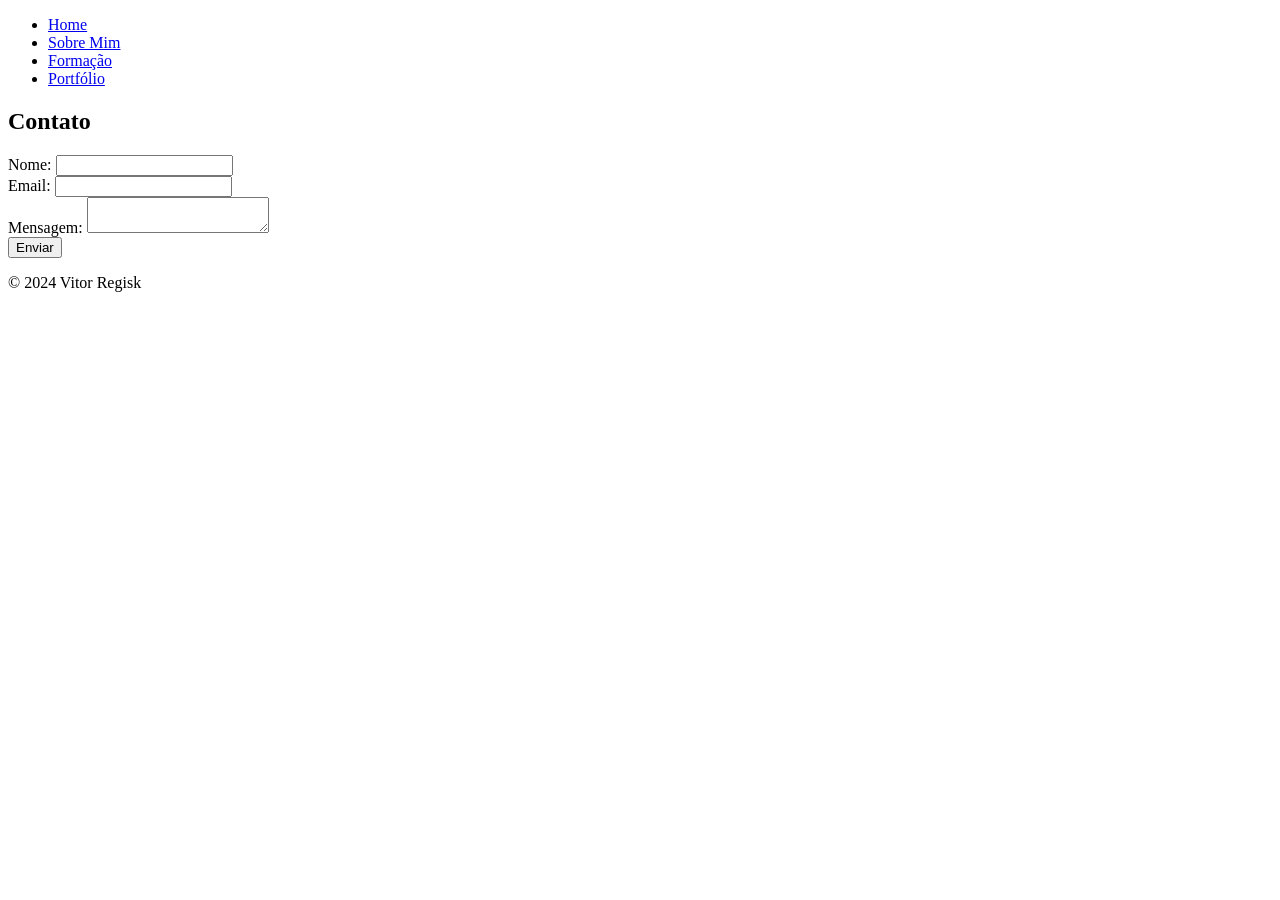
==== contato.html @ 9772a848 "Primeiro Upload do site REV00" ====
<!DOCTYPE html>
<html lang="pt-BR">
<head>
    <meta charset="UTF-8">
    <meta name="viewport" content="width=device-width, initial-scale=1.0">
    <title>Contato</title>
    <link rel="stylesheet" href="estilo.css">
</head>
<body>
    <header>
        <nav>
            <ul>
                <li><a href="index.html">Home</a></li>
                <li><a href="sobre.html">Sobre Mim</a></li>
                <li><a href="formacao.html">Formação</a></li>
                <li><a href="portfolio.html">Portfólio</a></li>
            </ul>
        </nav>
    </header>
    <main>
        <section>
            <h2>Contato</h2>
            <form action="mailto:seuEmail@exemplo.com" method="post" enctype="text/plain">
                <label for="nome">Nome:</label>
                <input type="text" id="nome" name="nome" required><br>
                <label for="email">Email:</label>
                <input type="email" id="email" name="email" required><br>
                <label for="mensagem">Mensagem:</label>
                <textarea id="mensagem" name="mensagem" required></textarea><br>
                <input type="submit" value="Enviar">
            </form>
        </section>
    </main>
    <footer>
        <p>&copy; 2024 Vitor Regisk</p>
    </footer>
</body>
</html>
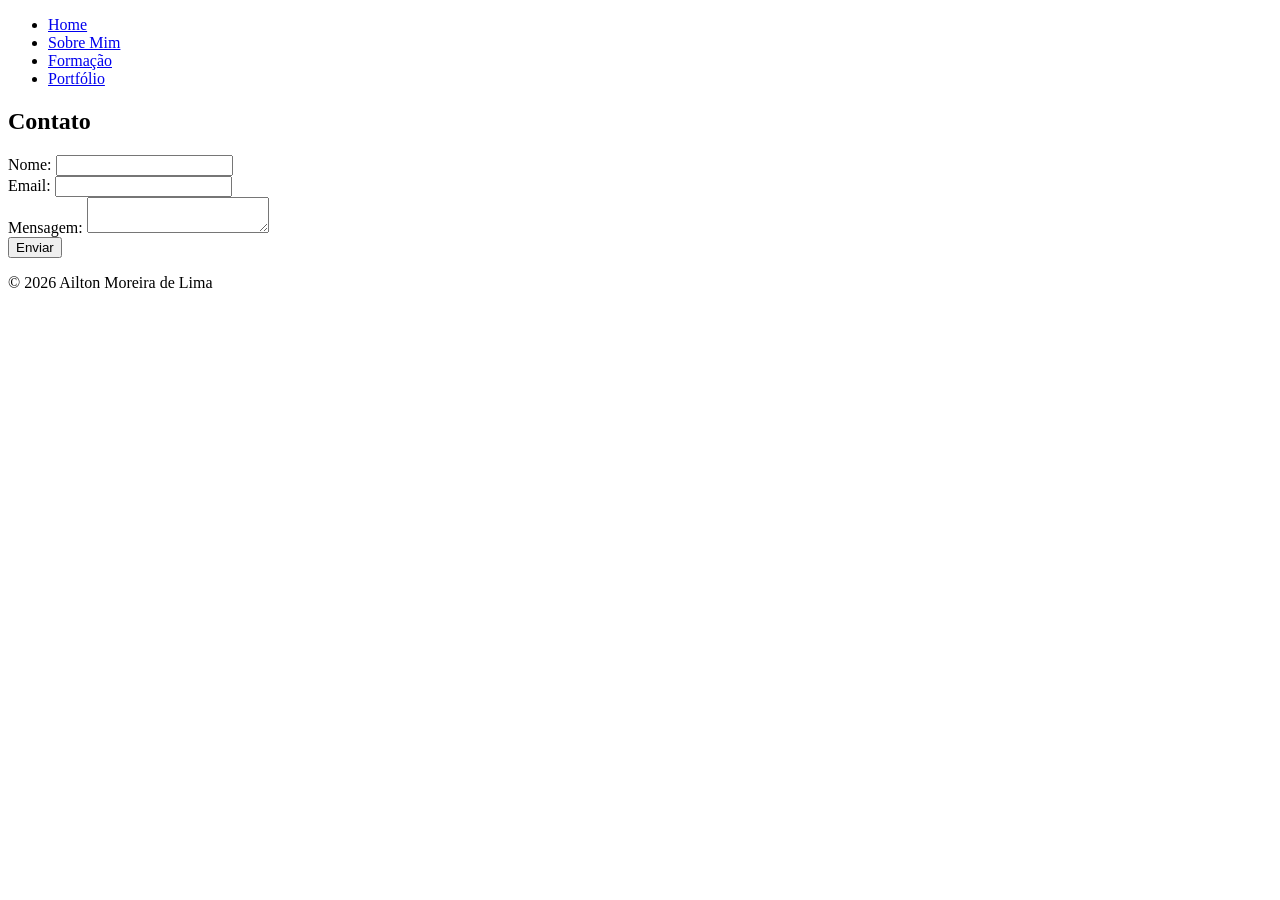
==== commit 09b7b845: "Primeiro Upload REV01" ====
--- a/contato.html
+++ b/contato.html
@@ -32,7 +32,7 @@
         </section>
     </main>
     <footer>
-        <p>&copy; 2024 Vitor Regisk</p>
+        <p>&copy; 2026 Ailton Moreira de Lima</p>
     </footer>
 </body>
 </html>
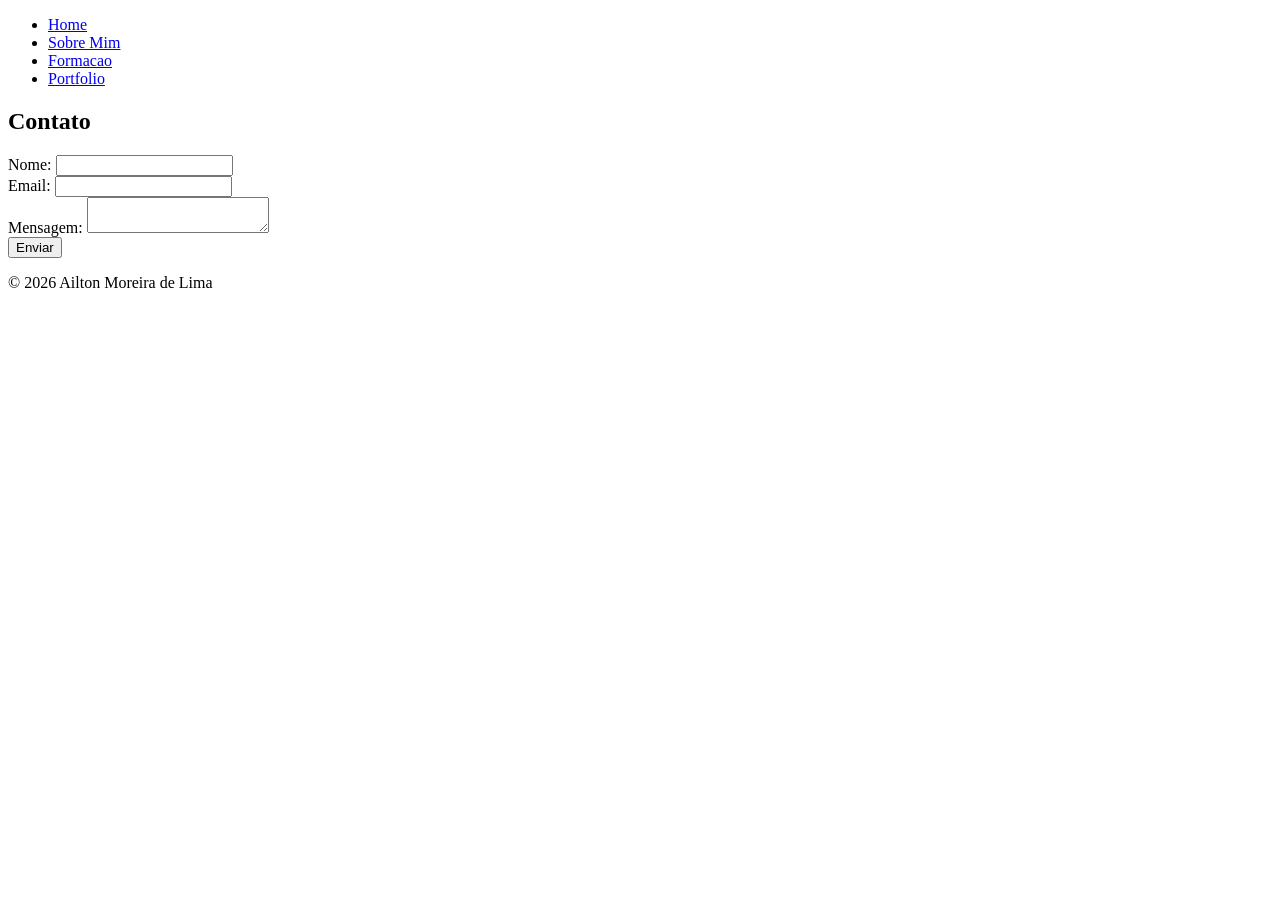
==== commit e5cafa99: "Primeiro Upload REV03" ====
--- a/contato.html
+++ b/contato.html
@@ -12,8 +12,8 @@
             <ul>
                 <li><a href="index.html">Home</a></li>
                 <li><a href="sobre.html">Sobre Mim</a></li>
-                <li><a href="formacao.html">Formação</a></li>
-                <li><a href="portfolio.html">Portfólio</a></li>
+                <li><a href="formacao.html">Formacao</a></li>
+                <li><a href="portfolio.html">Portfolio</a></li>
             </ul>
         </nav>
     </header>
